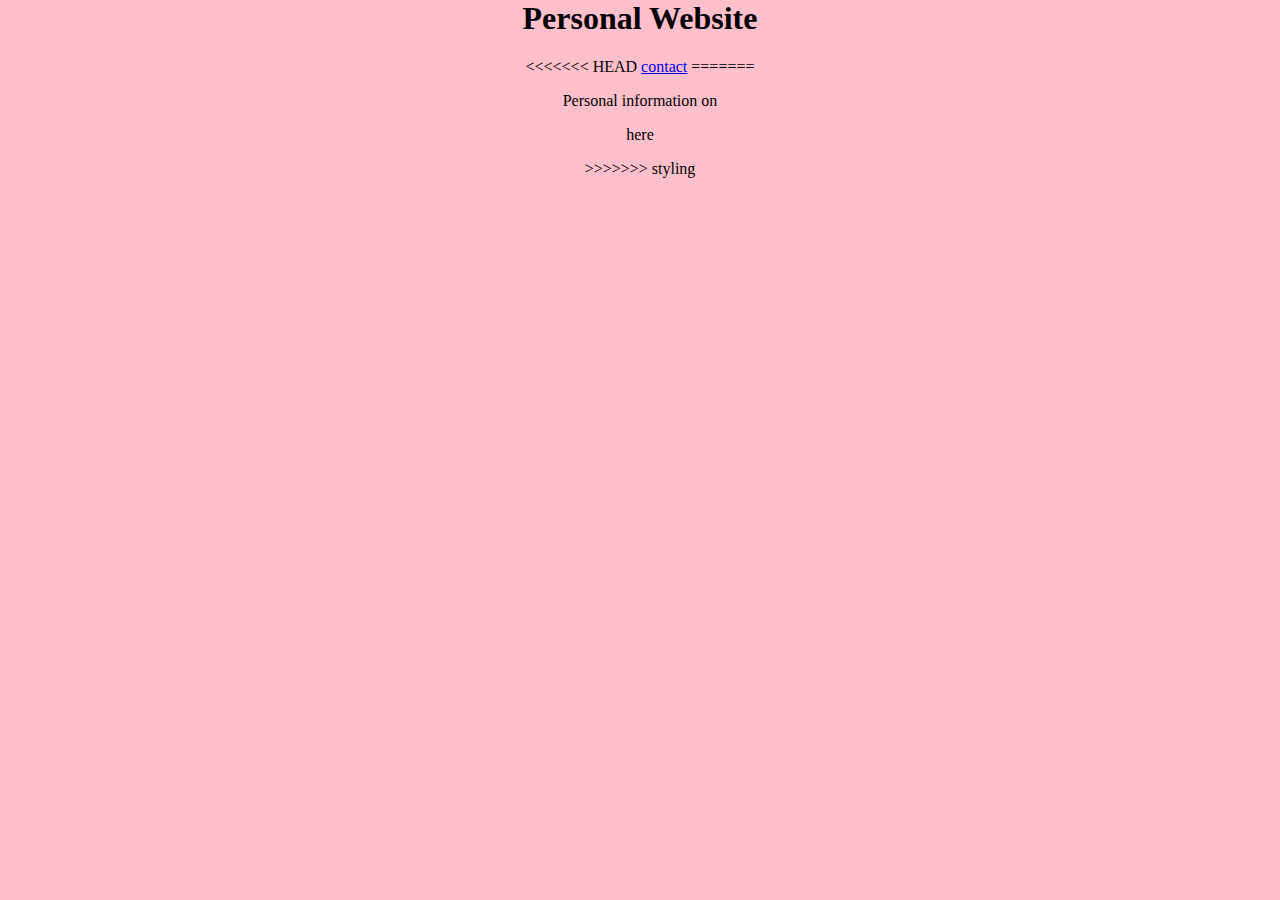
==== index.html @ 34f90f35 "added personal info page" ====
<html lang="en">
<head>
    <meta charset="UTF-8">
    <meta name="viewport" content="width=device-width, initial-scale=1.0">
    <title>Document</title>
    <link rel="stylesheet" href="styles.css">
</head>
<body>
    <h1>Personal Website</h1>
<<<<<<< HEAD
    <a href="/PersonalWebsite/contact.html">contact</a>
=======
    <p>Personal information on </p>
    <a href="/ME.html"></a>
    <p>here</p>
>>>>>>> styling
</body>
</html>
---- styles.css ----
body{
    margin: 0;
    background: pink;
    text-align: center;
}
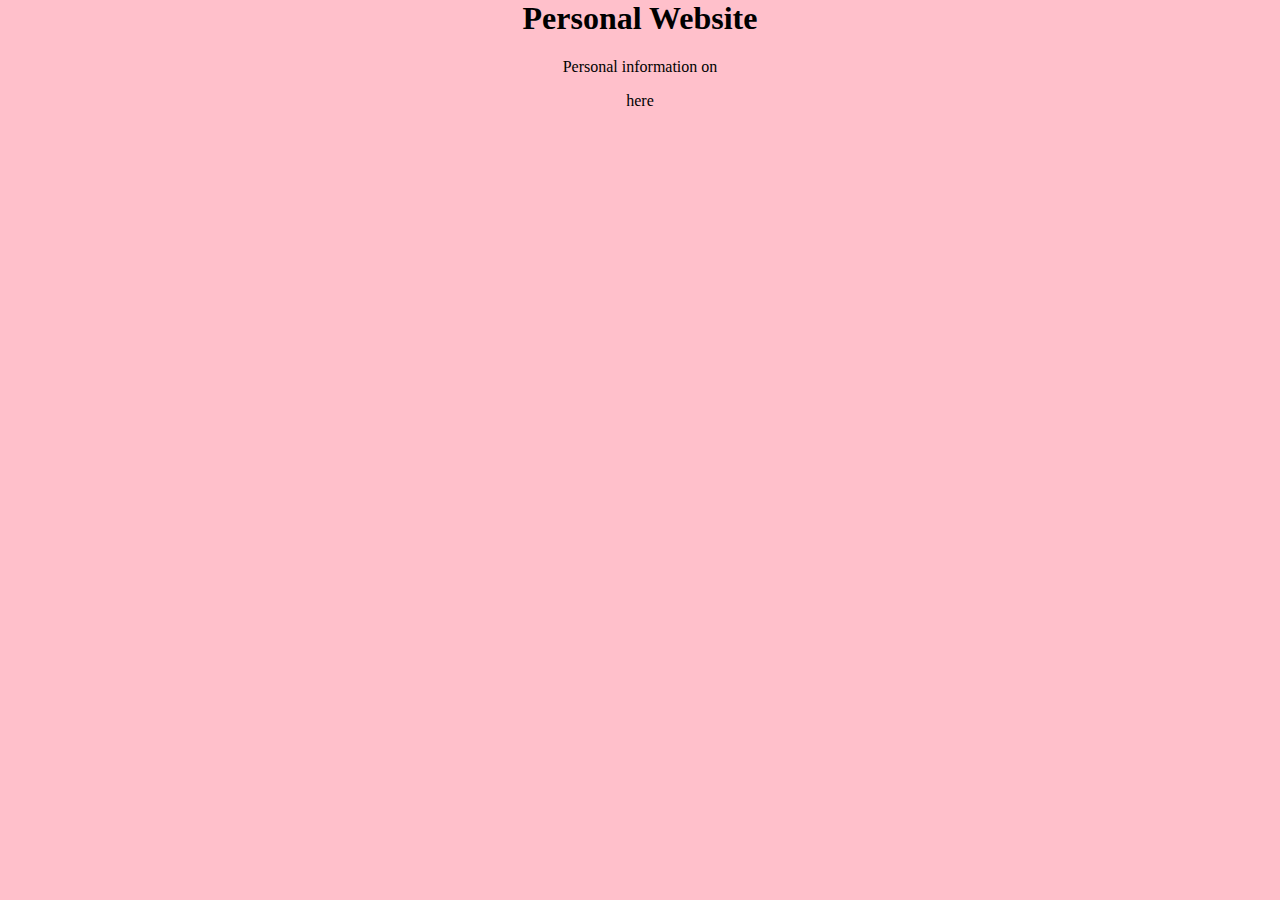
==== commit aa68c15a: "fixed index page" ====
--- a/index.html
+++ b/index.html
@@ -7,12 +7,8 @@
 </head>
 <body>
     <h1>Personal Website</h1>
-<<<<<<< HEAD
-    <a href="/PersonalWebsite/contact.html">contact</a>
-=======
     <p>Personal information on </p>
-    <a href="/ME.html"></a>
+    <a href="/OwenSmith.github.io/ME.html"></a>
     <p>here</p>
->>>>>>> styling
 </body>
 </html>
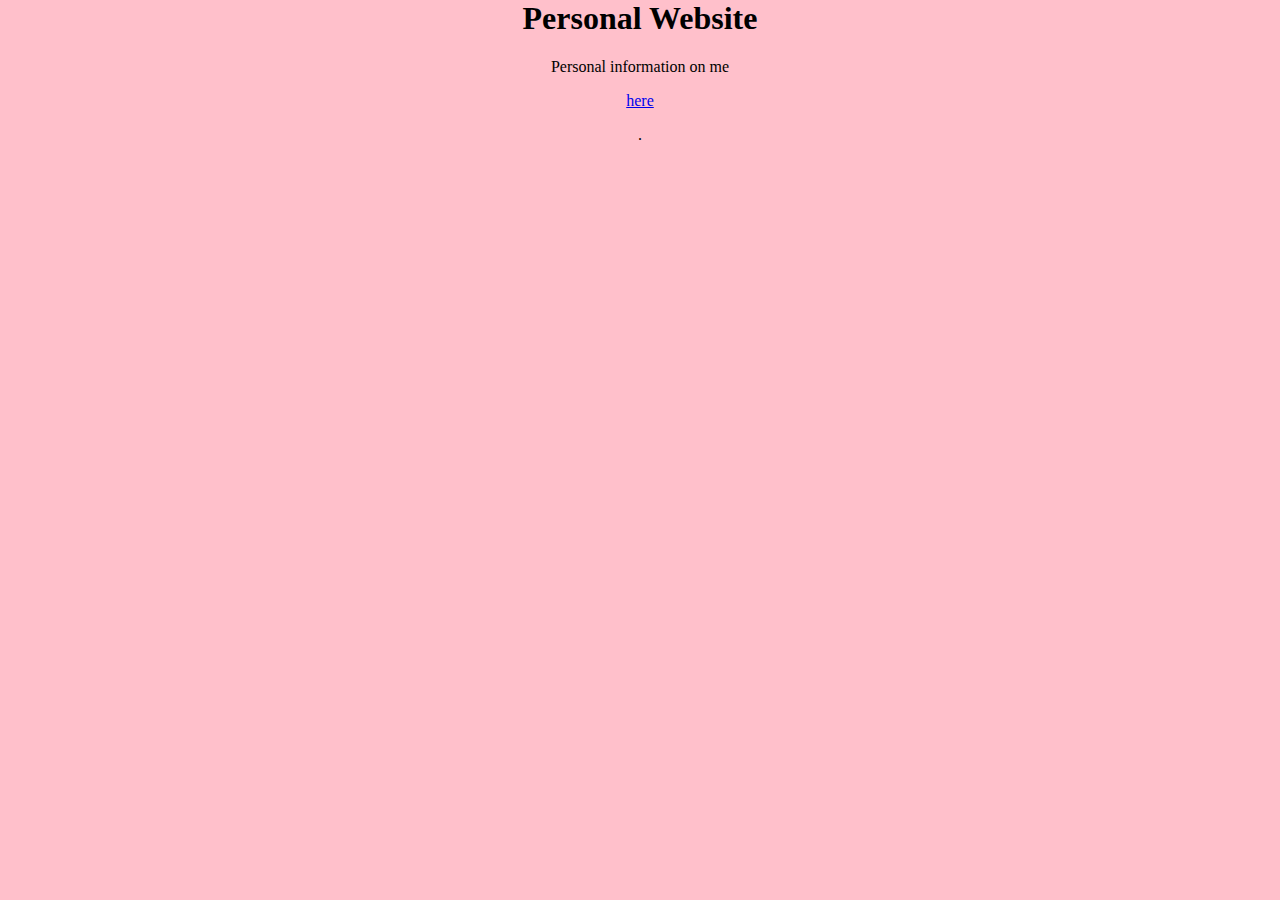
==== commit 376c8c03: "fixed index link" ====
--- a/index.html
+++ b/index.html
@@ -7,8 +7,6 @@
 </head>
 <body>
     <h1>Personal Website</h1>
-    <p>Personal information on </p>
-    <a href="/OwenSmith.github.io/ME.html"></a>
-    <p>here</p>
+    <p>Personal information on me</p><a href="/OwenSmith.github.io/ME.html">here</a><p>.</p>
 </body>
 </html>
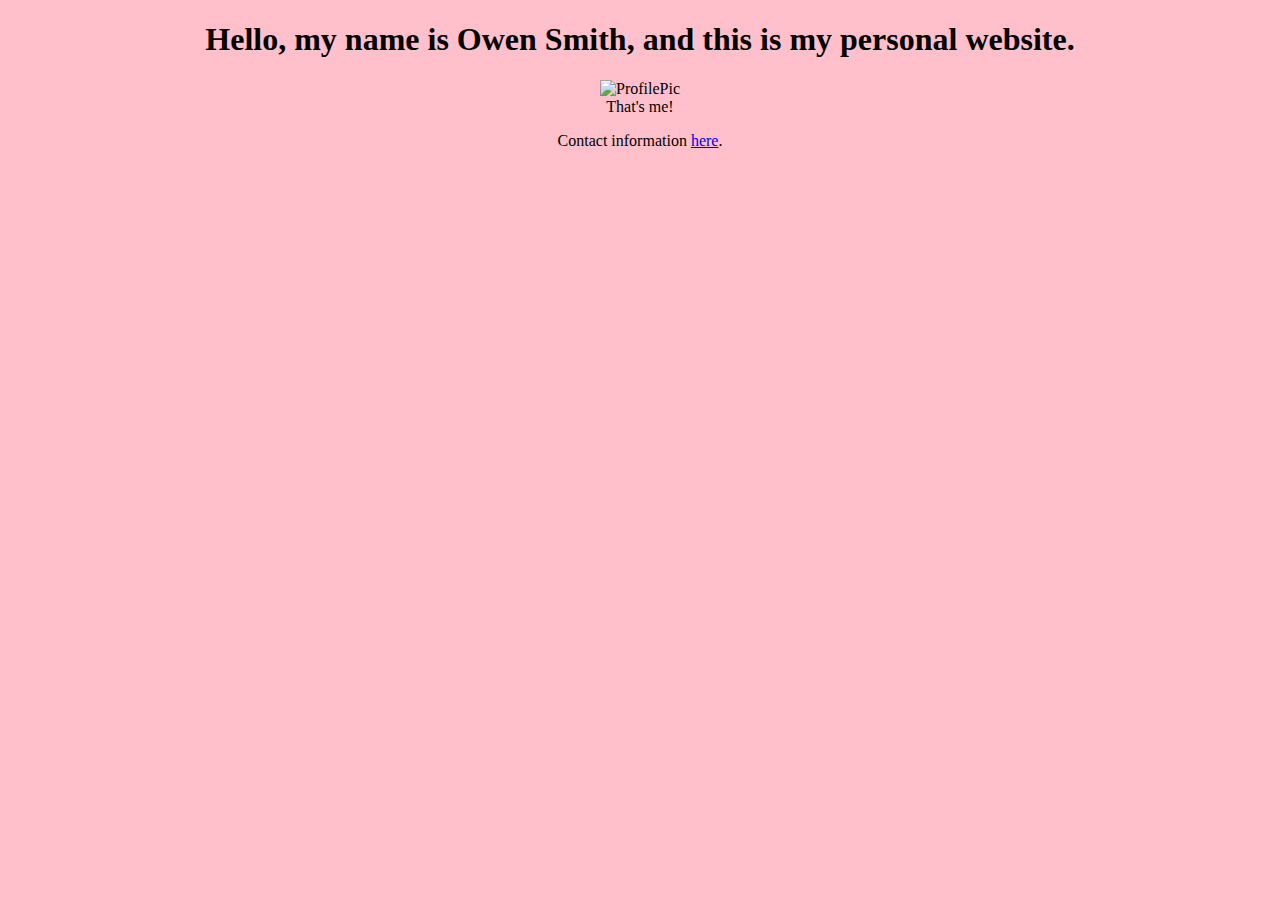
==== commit ac15a1e5: "changed pp size" ====
--- a/index.html
+++ b/index.html
@@ -1,3 +1,4 @@
+<!DOCTYPE html>
 <html lang="en">
 <head>
     <meta charset="UTF-8">
@@ -6,7 +7,12 @@
     <link rel="stylesheet" href="styles.css">
 </head>
 <body>
-    <h1>Personal Website</h1>
-    <p>Personal information on me</p><a href="/OwenSmith.github.io/ME.html">here</a><p>.</p>
+    <h1 class="intro-text">Hello, my name is Owen Smith, and this is my personal website.</h1>
+    <figure>
+        <img src="images/ProfilePic.PNG" alt="ProfilePic" width="750"Height="1000">
+        <figcaption>That's me!</figcaption>
+    </figure>
+    <p>Contact information <a href="/OSwebsite/ME.html">here</a>.</p>
+
 </body>
 </html>
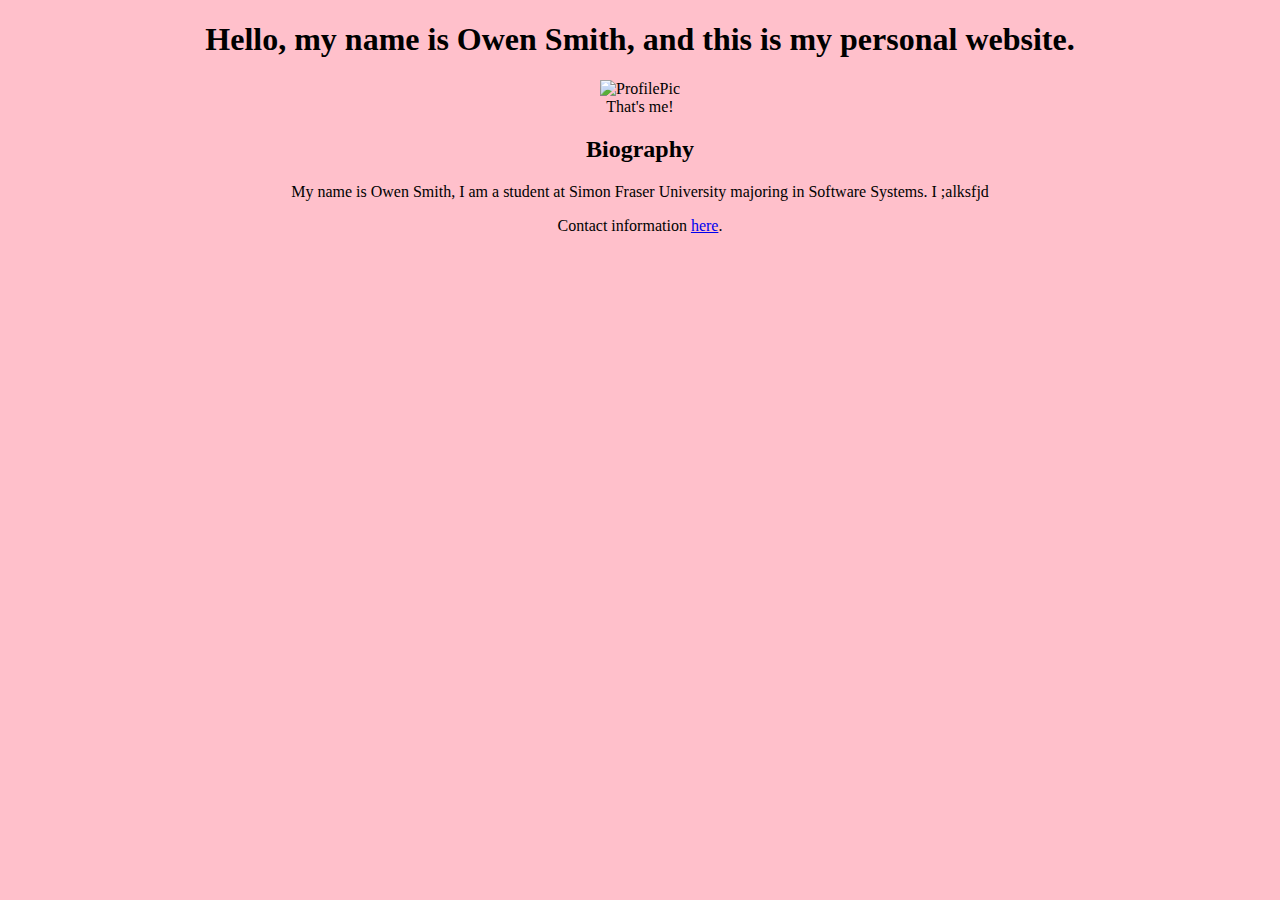
==== commit e5e86311: "biography added" ====
--- a/index.html
+++ b/index.html
@@ -9,9 +9,11 @@
 <body>
     <h1 class="intro-text">Hello, my name is Owen Smith, and this is my personal website.</h1>
     <figure>
-        <img src="images/ProfilePic.PNG" alt="ProfilePic" width="750"Height="1000">
+        <img src="images/ProfilePic.PNG" alt="ProfilePic" width="300"Height="400">
         <figcaption>That's me!</figcaption>
     </figure>
+    <h2>Biography</h2>
+    <p>My name is Owen Smith, I am a student at Simon Fraser University majoring in Software Systems. I ;alksfjd</p>
     <p>Contact information <a href="/OSwebsite/ME.html">here</a>.</p>
 
 </body>
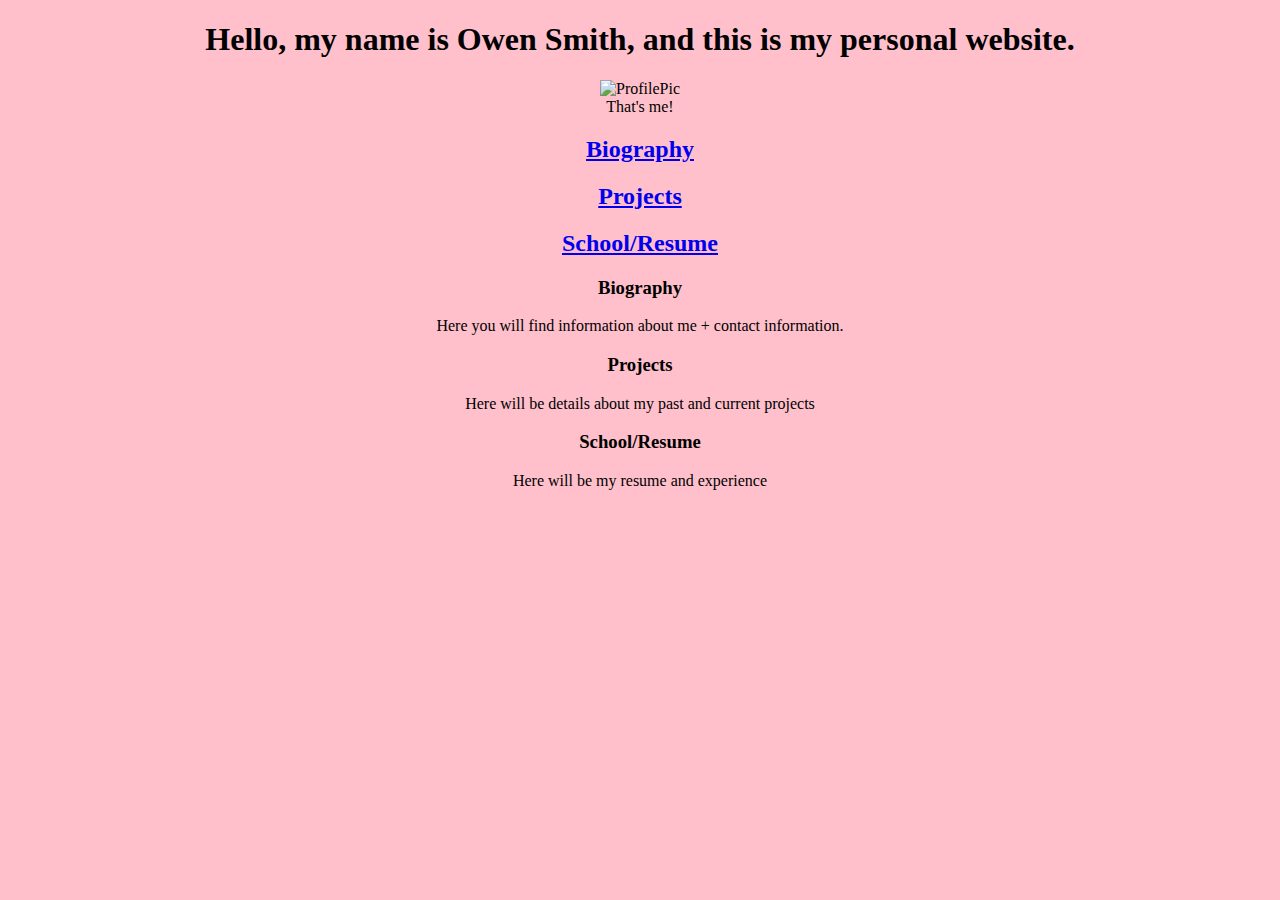
==== commit aecffaa5: "huge design style changes, added bio, proj, resum tabs" ====
--- a/index.html
+++ b/index.html
@@ -3,7 +3,8 @@
 <head>
     <meta charset="UTF-8">
     <meta name="viewport" content="width=device-width, initial-scale=1.0">
-    <title>Document</title>
+    <link rel="icon" href="images/FaviconPP.ico" type="image/faviconpp">
+    <title>OwenSmith's Website</title>
     <link rel="stylesheet" href="styles.css">
 </head>
 <body>
@@ -12,9 +13,28 @@
         <img src="images/ProfilePic.PNG" alt="ProfilePic" width="300"Height="400">
         <figcaption>That's me!</figcaption>
     </figure>
-    <h2>Biography</h2>
-    <p>My name is Owen Smith, I am a student at Simon Fraser University majoring in Software Systems. I ;alksfjd</p>
-    <p>Contact information <a href="/OSwebsite/ME.html">here</a>.</p>
 
+    <div class="tab-container">
+        <h2><a href="/OSwebsite/Biography.html">Biography</a></h2>
+        <h2><a href="/OSwebsite/Projects">Projects</a></h2>
+        <h2><a href="/OSwebsite/Resume">School/Resume</a></h2>
+    </div>
+
+    <section id="Biography">
+        <h3>Biography</h3>
+        <p>
+            Here you will find information about me + contact information.
+        </p>
+    </section>
+
+    <section id="Projects">
+        <h3>Projects</h3>
+        <p>Here will be details about my past and current projects</p>
+    </section>
+
+    <section id="School/Resume">
+        <h3>School/Resume</h3>
+        <p>Here will be my resume and experience</p>
+    </section>
 </body>
 </html>
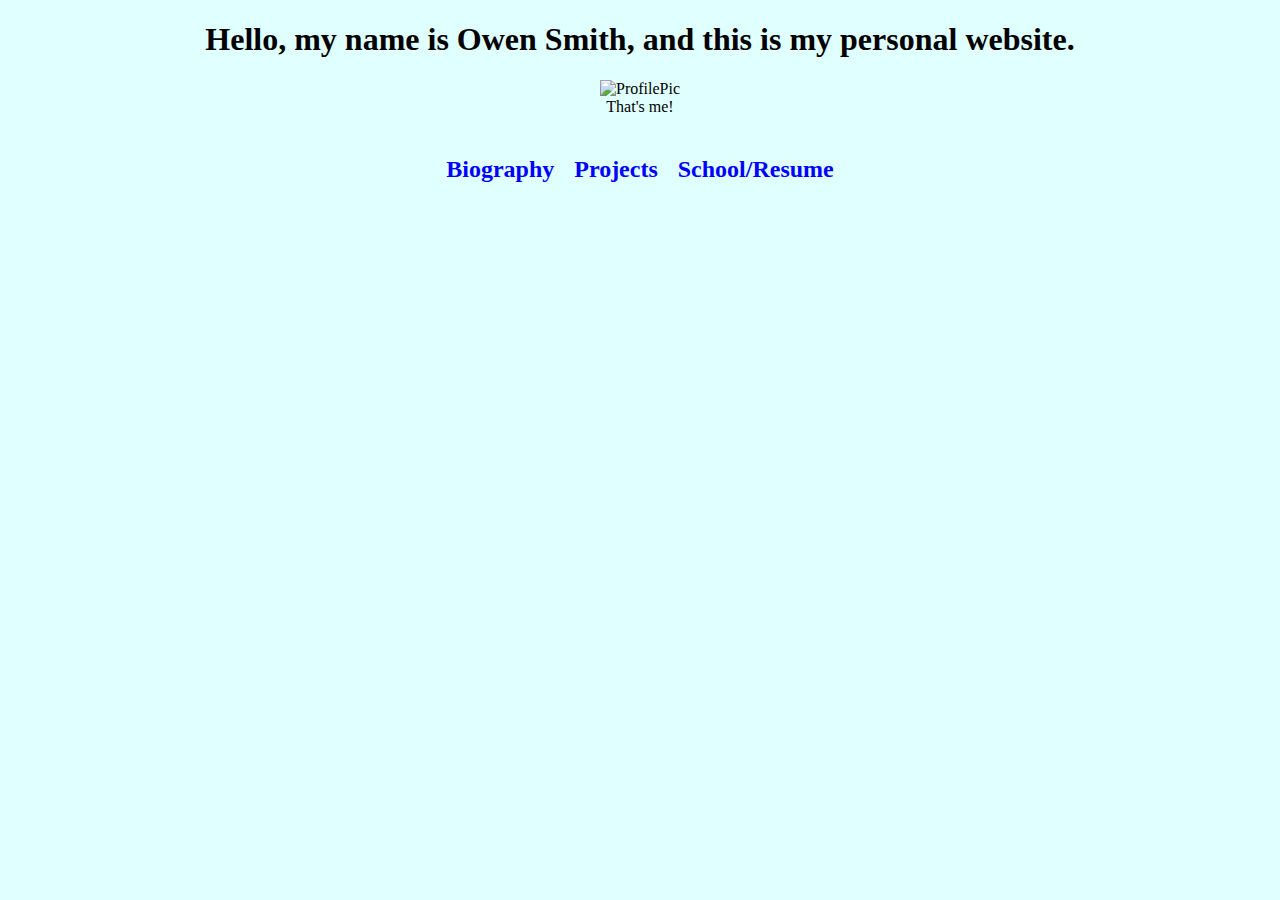
==== commit 7af5d5cf: "style changes additional files updated" ====
--- a/index.html
+++ b/index.html
@@ -19,22 +19,5 @@
         <h2><a href="/OSwebsite/Projects">Projects</a></h2>
         <h2><a href="/OSwebsite/Resume">School/Resume</a></h2>
     </div>
-
-    <section id="Biography">
-        <h3>Biography</h3>
-        <p>
-            Here you will find information about me + contact information.
-        </p>
-    </section>
-
-    <section id="Projects">
-        <h3>Projects</h3>
-        <p>Here will be details about my past and current projects</p>
-    </section>
-
-    <section id="School/Resume">
-        <h3>School/Resume</h3>
-        <p>Here will be my resume and experience</p>
-    </section>
 </body>
 </html>
--- a/styles.css
+++ b/styles.css
@@ -1,5 +1,26 @@
 body{
     margin: 0;
-    background: pink;
+    background: lightcyan;
     text-align: center;
+    font-family: 'Times New Roman', Times, serif;
+}
+.intro-class{
+    font-size: 3em;
+    margin-top: 50px;
+}
+.tab-container{
+    display:flex;
+    justify-content: center;
+    gap: 20px; /*space between headers*/
+    margin: 20px 0;
+}
+.tab-container h2{
+    text-align: center;
+}
+.tab-container a{
+    text-decoration: none; /*remove underline from links static*/
+    color:blue;
+}
+.tab-container a:hover{
+    text-decoration: underline; /*When hovered(not static) links underline*/
 }